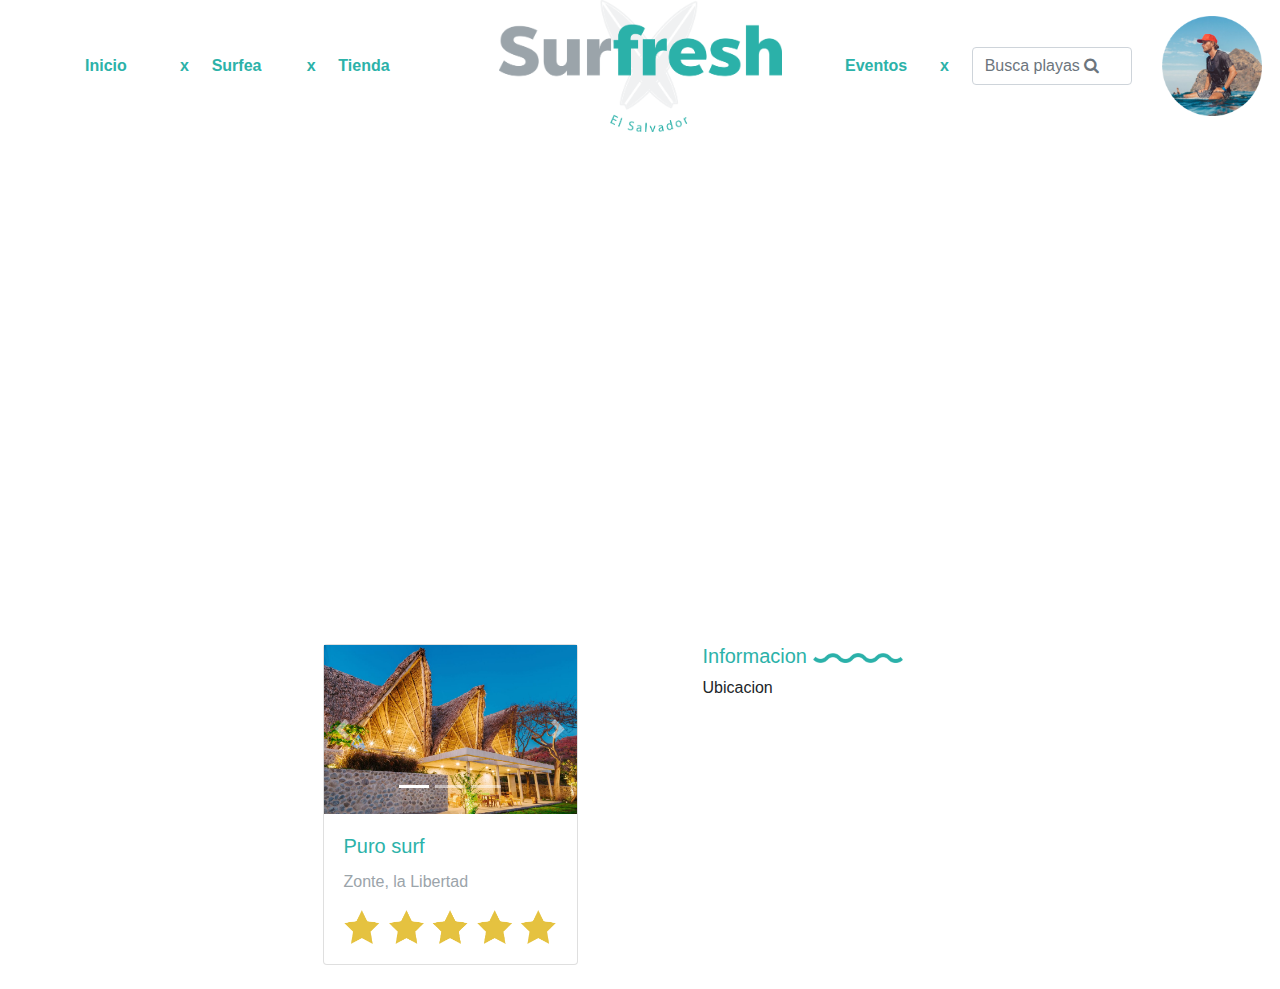
==== detalle.html @ 81c8ded9 "Inicial" ====
<!doctype html>
<html class="no-js" lang="">

<head>
  <meta charset="utf-8">
  <title>Surfear SV</title>
  <meta name="description" content="">
  <meta name="viewport" content="width=device-width, initial-scale=1">

  <link rel="manifest" href="site.webmanifest">
  <link rel="apple-touch-icon" href="icon.png">
  <!-- Place favicon.ico in the root directory -->

  <link rel="stylesheet" href="css/normalize.css">
  <link rel="stylesheet" href="css/main.css">
  <link rel="stylesheet" href="css/bootstrap.min.css">
  <link rel="stylesheet" href="fonts/fuentes.css">
  <link href="https://stackpath.bootstrapcdn.com/font-awesome/4.7.0/css/font-awesome.min.css" rel="stylesheet" integrity="sha384-wvfXpqpZZVQGK6TAh5PVlGOfQNHSoD2xbE+QkPxCAFlNEevoEH3Sl0sibVcOQVnN" crossorigin="anonymous">

  <meta name="theme-color" content="#fafafa">
</head>

<body>
  <!--[if IE]>
    <p class="browserupgrade">You are using an <strong>outdated</strong> browser. Please <a href="https://browsehappy.com/">upgrade your browser</a> to improve your experience and security.</p>
  <![endif]-->
  <div id="fondo2">
    <div class="container">
      <div class="row font-weight-bold">
        <div class="col-4">
          <div class="row" style="height: 132px; align-items: center;">
            <div class="col-3"><a href="index.html" style="color:#2CB2A9;">Inicio</a></div>
            <div class="col-1">x</div>

            <div class="col-3">Surfea</div>
            <div class="col-1">x</div>

            <div class="col-3">Tienda</div>
            <div class="col-1">&nbsp;</div>
          </div>
        </div>
        <div class="col-4" style="text-align: center;">
          <img id="logo" src="img/Imagenes-02.png" width="283px" height="132px" />
        </div>
        <div class="col-4">
          <div class="row" style="height: 132px; align-items: center;">
            <div class="col-3">Eventos</div>
            <div class="col-1">x</div>

            <div class="col">
              <input type="text" class="form-control" width="10px" placeholder="Busca playas &#xF002;" style="font-family:Arial, FontAwesome" />
            </div>

            <div class="col-2">
              <img src="img/Imagenes-03.png" width="100px">
            </div>
          </div>
        </div>
      </div>
    </div>
  </div>
  <br />
  <div class="container">
    <div class="row justify-content-md-center">
      <div class="col-3">
        <div class="card">
          <div id="carouselExampleIndicators" class="carousel slide" data-ride="carousel">
            <ol class="carousel-indicators">
              <li data-target="#carouselExampleIndicators" data-slide-to="0" class="active"></li>
              <li data-target="#carouselExampleIndicators" data-slide-to="1"></li>
              <li data-target="#carouselExampleIndicators" data-slide-to="2"></li>
            </ol>
            <div class="carousel-inner">
              <div class="carousel-item active">
                <img class="d-block w-100" src="img/Imagenes-08.jpg" alt="First slide">
              </div>
              <div class="carousel-item">
                <img class="d-block w-100" src="img/Imagenes-09.jpg" alt="Second slide">
              </div>
              <div class="carousel-item">
                <img class="d-block w-100" src="img/Imagenes-07.jpg" alt="Third slide">
              </div>
            </div>
            <a class="carousel-control-prev" href="#carouselExampleIndicators" role="button" data-slide="prev">
              <span class="carousel-control-prev-icon" aria-hidden="true"></span>
              <span class="sr-only">Previous</span>
            </a>
            <a class="carousel-control-next" href="#carouselExampleIndicators" role="button" data-slide="next">
              <span class="carousel-control-next-icon" aria-hidden="true"></span>
              <span class="sr-only">Next</span>
            </a>
          </div>
          <div class="card-body">
            <h5 class="card-title"><a href="detalle.html" style="color:#2CB2A9;">Puro surf</a></h5>
            <p class="card-text" style="color:#9BA4AA;">Zonte, la Libertad</p>
            <img class="img-fluid" src="img/Imagenes-06.png">
          </div>
        </div>
      </div>
      <div class="col-1">
      </div>
      <div class="col-3">
        <h5>Informacion <img src="img/Imagenes-04.png" width="90px"></h5>
        <p>Ubicacion </p>
        <p></p>
      </div>
    </div>
  </div>
  <br />

  <script src="js/vendor/modernizr-3.7.1.min.js"></script>
  <script src="https://code.jquery.com/jquery-3.4.1.min.js" integrity="sha256-CSXorXvZcTkaix6Yvo6HppcZGetbYMGWSFlBw8HfCJo=" crossorigin="anonymous"></script>
  <script>window.jQuery || document.write('<script src="js/vendor/jquery-3.4.1.min.js"><\/script>')</script>
  <script src="js/plugins.js"></script>
  <script src="js/main.js"></script>
  <script src="js/bootstrap.bundle.min.js"></script>
</body>

</html>
---- css/main.css ----
/*! HTML5 Boilerplate v7.2.0 | MIT License | https://html5boilerplate.com/ */

/* main.css 2.0.0 | MIT License | https://github.com/h5bp/main.css#readme */
/*
 * What follows is the result of much research on cross-browser styling.
 * Credit left inline and big thanks to Nicolas Gallagher, Jonathan Neal,
 * Kroc Camen, and the H5BP dev community and team.
 */

/* ==========================================================================
   Base styles: opinionated defaults
   ========================================================================== */

html {
  color: #222;
  font-size: 1em;
  line-height: 1.4;
}

/*
 * Remove text-shadow in selection highlight:
 * https://twitter.com/miketaylr/status/12228805301
 *
 * Vendor-prefixed and regular ::selection selectors cannot be combined:
 * https://stackoverflow.com/a/16982510/7133471
 *
 * Customize the background color to match your design.
 */

::-moz-selection {
  background: #b3d4fc;
  text-shadow: none;
}

::selection {
  background: #b3d4fc;
  text-shadow: none;
}

/*
 * A better looking default horizontal rule
 */

hr {
  display: block;
  height: 1px;
  border: 0;
  border-top: 1px solid #ccc;
  margin: 1em 0;
  padding: 0;
}

/*
 * Remove the gap between audio, canvas, iframes,
 * images, videos and the bottom of their containers:
 * https://github.com/h5bp/html5-boilerplate/issues/440
 */

audio,
canvas,
iframe,
img,
svg,
video {
  vertical-align: middle;
}

/*
 * Remove default fieldset styles.
 */

fieldset {
  border: 0;
  margin: 0;
  padding: 0;
}

/*
 * Allow only vertical resizing of textareas.
 */

textarea {
  resize: vertical;
}

/* ==========================================================================
   Browser Upgrade Prompt
   ========================================================================== */

.browserupgrade {
  margin: 0.2em 0;
  background: #ccc;
  color: #000;
  padding: 0.2em 0;
}

/* ==========================================================================
   Author's custom styles
   ========================================================================== */

 html, body {
  height: 100%;
  margin: 0;
  font-family: 'chronicapro', Arial, sans-serif;
}
#fondo1 {
  background-image: url("../img/Imagenes-10.jpg");
  background-size: contain;
  background-repeat: no-repeat;
  color: #2CB2A9;
  padding-bottom: 56.25%;
  height: 0;
}
#fondo2 {
  background-image: url("../img/Imagenes-11.png");
  background-size: contain;
  background-repeat: no-repeat;
  color: #2CB2A9;
  padding-bottom: 48.46%;
  height: 0;
}
/*This is modifying the btn-primary colors but you could create your own .btn-something class as well*/
.btn-playas {
    color: #9BA4AA;
    background-color: #fff;
    border-color: #9BA4AA; /*set the color you want here*/
}
.btn-playas:hover, .btn-playas:focus, .btn-playas:active, .btn-playas.active, .open>.dropdown-toggle.btn-playas {
    color: #9BA4AA;
    background-color: #2CB2A9;
    border-color: #285e8e; /*set the color you want here*/
}

h5 {
  color: #2CB2A9;
}

/* ==========================================================================
   Helper classes
   ========================================================================== */

/*
 * Hide visually and from screen readers
 */

.hidden {
  display: none !important;
}

/*
* Hide only visually, but have it available for screen readers:
* https://snook.ca/archives/html_and_css/hiding-content-for-accessibility
*
* 1. For long content, line feeds are not interpreted as spaces and small width
*    causes content to wrap 1 word per line:
*    https://medium.com/@jessebeach/beware-smushed-off-screen-accessible-text-5952a4c2cbfe
*/

.sr-only {
  border: 0;
  clip: rect(0, 0, 0, 0);
  height: 1px;
  margin: -1px;
  overflow: hidden;
  padding: 0;
  position: absolute;
  white-space: nowrap;
  width: 1px;
  /* 1 */
}

/*
* Extends the .sr-only class to allow the element
* to be focusable when navigated to via the keyboard:
* https://www.drupal.org/node/897638
*/

.sr-only.focusable:active,
.sr-only.focusable:focus {
  clip: auto;
  height: auto;
  margin: 0;
  overflow: visible;
  position: static;
  white-space: inherit;
  width: auto;
}

/*
* Hide visually and from screen readers, but maintain layout
*/

.invisible {
  visibility: hidden;
}

/*
* Clearfix: contain floats
*
* For modern browsers
* 1. The space content is one way to avoid an Opera bug when the
*    `contenteditable` attribute is included anywhere else in the document.
*    Otherwise it causes space to appear at the top and bottom of elements
*    that receive the `clearfix` class.
* 2. The use of `table` rather than `block` is only necessary if using
*    `:before` to contain the top-margins of child elements.
*/

.clearfix:before,
.clearfix:after {
  content: " ";
  /* 1 */
  display: table;
  /* 2 */
}

.clearfix:after {
  clear: both;
}

/* ==========================================================================
   EXAMPLE Media Queries for Responsive Design.
   These examples override the primary ('mobile first') styles.
   Modify as content requires.
   ========================================================================== */

@media only screen and (min-width: 35em) {
  /* Style adjustments for viewports that meet the condition */
}

@media print,
  (-webkit-min-device-pixel-ratio: 1.25),
  (min-resolution: 1.25dppx),
  (min-resolution: 120dpi) {
  /* Style adjustments for high resolution devices */
}

/* ==========================================================================
   Print styles.
   Inlined to avoid the additional HTTP request:
   https://www.phpied.com/delay-loading-your-print-css/
   ========================================================================== */

@media print {
  *,
  *:before,
  *:after {
    background: transparent !important;
    color: #000 !important;
    /* Black prints faster */
    -webkit-box-shadow: none !important;
    box-shadow: none !important;
    text-shadow: none !important;
  }
  a,
  a:visited {
    text-decoration: underline;
  }
  a[href]:after {
    content: " (" attr(href) ")";
  }
  abbr[title]:after {
    content: " (" attr(title) ")";
  }
  /*
     * Don't show links that are fragment identifiers,
     * or use the `javascript:` pseudo protocol
     */
  a[href^="#"]:after,
  a[href^="javascript:"]:after {
    content: "";
  }
  pre {
    white-space: pre-wrap !important;
  }
  pre,
  blockquote {
    border: 1px solid #999;
    page-break-inside: avoid;
  }
  /*
     * Printing Tables:
     * https://web.archive.org/web/20180815150934/http://css-discuss.incutio.com/wiki/Printing_Tables
     */
  thead {
    display: table-header-group;
  }
  tr,
  img {
    page-break-inside: avoid;
  }
  p,
  h2,
  h3 {
    orphans: 3;
    widows: 3;
  }
  h2,
  h3 {
    page-break-after: avoid;
  }
}
---- fonts/fuentes.css ----
@font-face {
    font-family: 'robotoblack';
    src: url('roboto-black-webfont.woff2') format('woff2'),
         url('roboto-black-webfont.woff') format('woff');
    font-weight: normal;
    font-style: normal;

}
@font-face {
    font-family: 'robotomedium';
    src: url('roboto-medium-webfont.woff2') format('woff2'),
         url('roboto-medium-webfont.woff') format('woff');
    font-weight: normal;
    font-style: normal;

}
@font-face {
    font-family: 'robotoregular';
    src: url('roboto-regular-webfont.woff2') format('woff2'),
         url('roboto-regular-webfont.woff') format('woff');
    font-weight: normal;
    font-style: normal;

}
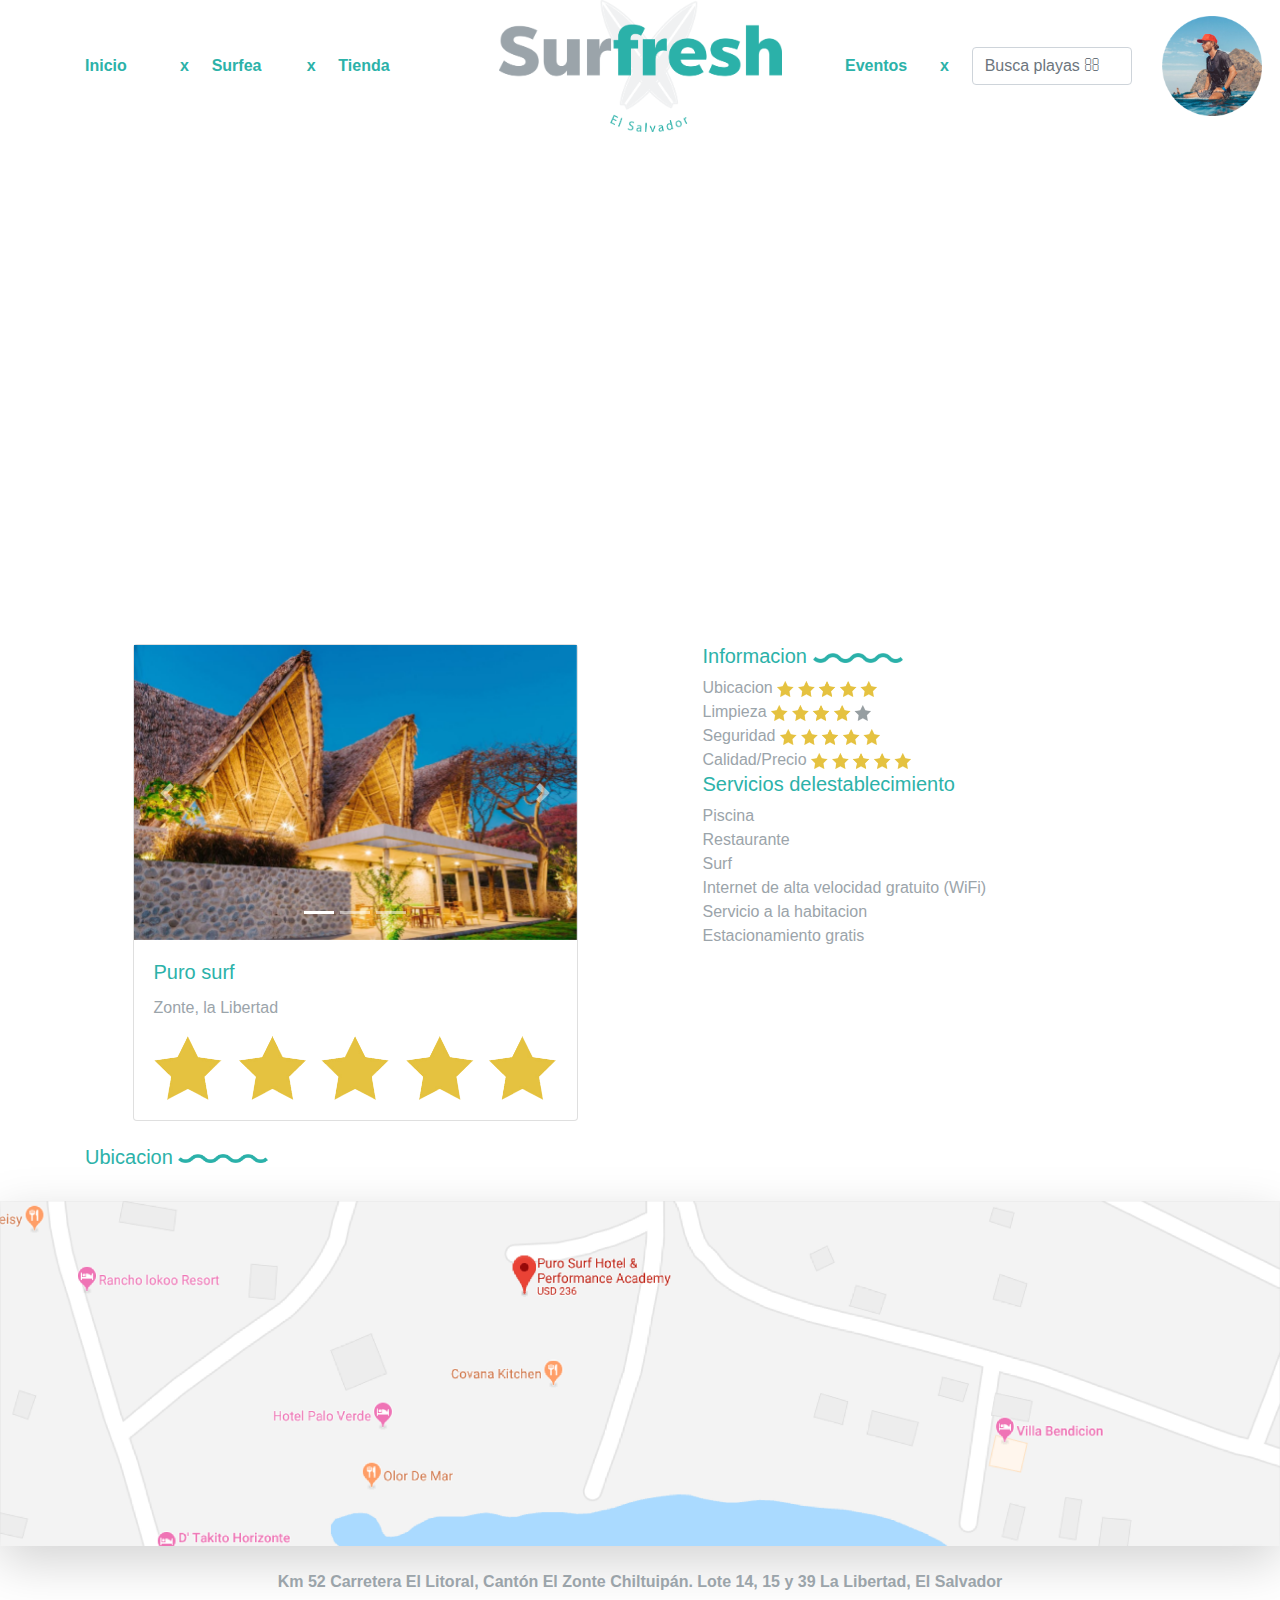
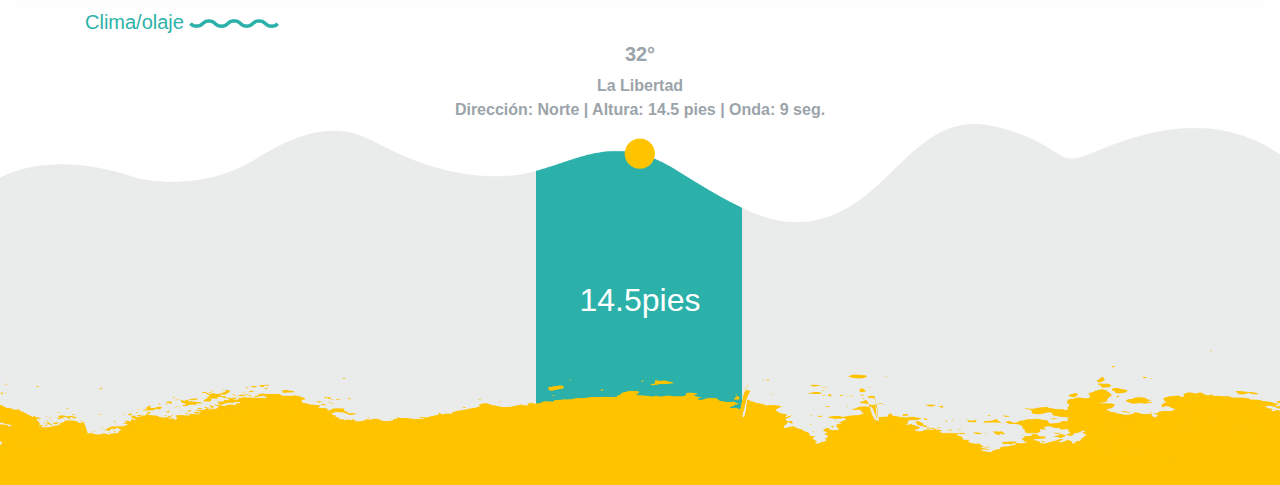
==== commit e47f35b7: "Se termina la primera entrega del sitio" ====
--- a/detalle.html
+++ b/detalle.html
@@ -15,7 +15,7 @@
   <link rel="stylesheet" href="css/main.css">
   <link rel="stylesheet" href="css/bootstrap.min.css">
   <link rel="stylesheet" href="fonts/fuentes.css">
-  <link href="https://stackpath.bootstrapcdn.com/font-awesome/4.7.0/css/font-awesome.min.css" rel="stylesheet" integrity="sha384-wvfXpqpZZVQGK6TAh5PVlGOfQNHSoD2xbE+QkPxCAFlNEevoEH3Sl0sibVcOQVnN" crossorigin="anonymous">
+  <link rel="stylesheet" href="https://use.fontawesome.com/releases/v5.6.3/css/all.css" integrity="sha384-UHRtZLI+pbxtHCWp1t77Bi1L4ZtiqrqD80Kn4Z8NTSRyMA2Fd33n5dQ8lWUE00s/" crossorigin="anonymous">
 
   <meta name="theme-color" content="#fafafa">
 </head>
@@ -62,7 +62,7 @@
   <br />
   <div class="container">
     <div class="row justify-content-md-center">
-      <div class="col-3">
+      <div class="col-5">
         <div class="card">
           <div id="carouselExampleIndicators" class="carousel slide" data-ride="carousel">
             <ol class="carousel-indicators">
@@ -99,14 +99,49 @@
       </div>
       <div class="col-1">
       </div>
-      <div class="col-3">
+      <div class="col-5">
         <h5>Informacion <img src="img/Imagenes-04.png" width="90px"></h5>
-        <p>Ubicacion </p>
-        <p></p>
+        <div style="color: #9BA4AA;">
+          <p class="my-0">Ubicacion <img class="img-fluid" style="max-width: 100px;" src="img/Imagenes-06.png"></p>
+          <p class="my-0">Limpieza <img class="img-fluid" style="max-width: 100px;" src="img/Imagenes-05.png"></p>
+          <p class="my-0">Seguridad <img class="img-fluid" style="max-width: 100px;" src="img/Imagenes-06.png"></p>
+          <p class="my-0">Calidad/Precio <img class="img-fluid" style="max-width: 100px;" src="img/Imagenes-06.png"></p>
+        </div>
+        <h5>Servicios delestablecimiento</h5>
+        <div style="color: #9BA4AA;">
+          <p>Piscina<br>Restaurante<br>Surf<br>Internet de alta velocidad gratuito (WiFi)<br>Servicio a la habitacion<br>Estacionamiento gratis</p>
+        </div>
       </div>
     </div>
   </div>
   <br />
+
+  <div class="container">
+    <h5>Ubicacion  <img src="img/Imagenes-04.png" width="90px"></h5>
+  </div>
+  <br>
+  <img class="shadow-lg img-fluid" src="img/Imagenes-16.jpg">
+  <br>
+  <br>
+  <div class="container text-center">
+    <p class="font-weight-bold" style="color: #9BA4AA;">Km 52 Carretera El Litoral, Cantón El Zonte Chiltuipán. Lote 14, 15 y 39 La Libertad, El Salvador
+  </div>
+
+  <div class="container">
+    <h5>Clima/olaje  <img src="img/Imagenes-04.png" width="90px"></h5>
+    <div class="text-center" style="color: #9BA4AA;">
+      <h5 class="font-weight-bold" style="color: #9BA4AA;"><i class="far fa-sun"></i> 32°</h5>
+      <p class="my-0 font-weight-bold">
+        La Libertad <i class="fas fa-map-marker-alt"></i> <br>
+        Dirección: Norte  |  Altura: 14.5 pies  |  Onda: 9 seg. 
+      </p>
+    </div>
+  </div>
+
+  <div class="overlay-image">
+    <img class="image img-fluid" src="img/Imagenes-17.png">
+    <div class="text text-center"><h2 style="color: #fff;">14.5pies</h2></div>
+  </div>
 
   <script src="js/vendor/modernizr-3.7.1.min.js"></script>
   <script src="https://code.jquery.com/jquery-3.4.1.min.js" integrity="sha256-CSXorXvZcTkaix6Yvo6HppcZGetbYMGWSFlBw8HfCJo=" crossorigin="anonymous"></script>
--- a/css/main.css
+++ b/css/main.css
@@ -133,6 +133,26 @@
 
 h5 {
   color: #2CB2A9;
+}
+
+/* Main container */
+.overlay-image {
+ position: relative;
+ width: 100%;
+}
+/* Original image */
+.overlay-image .image {
+ display: block;
+ width: 100%;
+ height: auto;
+}
+/* Original text overlay */
+.overlay-image .text {
+ position: absolute;
+ top: 50%;
+ left: 50%;
+ transform: translate(-50%, -50%);
+ width: 100%;
 }
 
 /* ==========================================================================
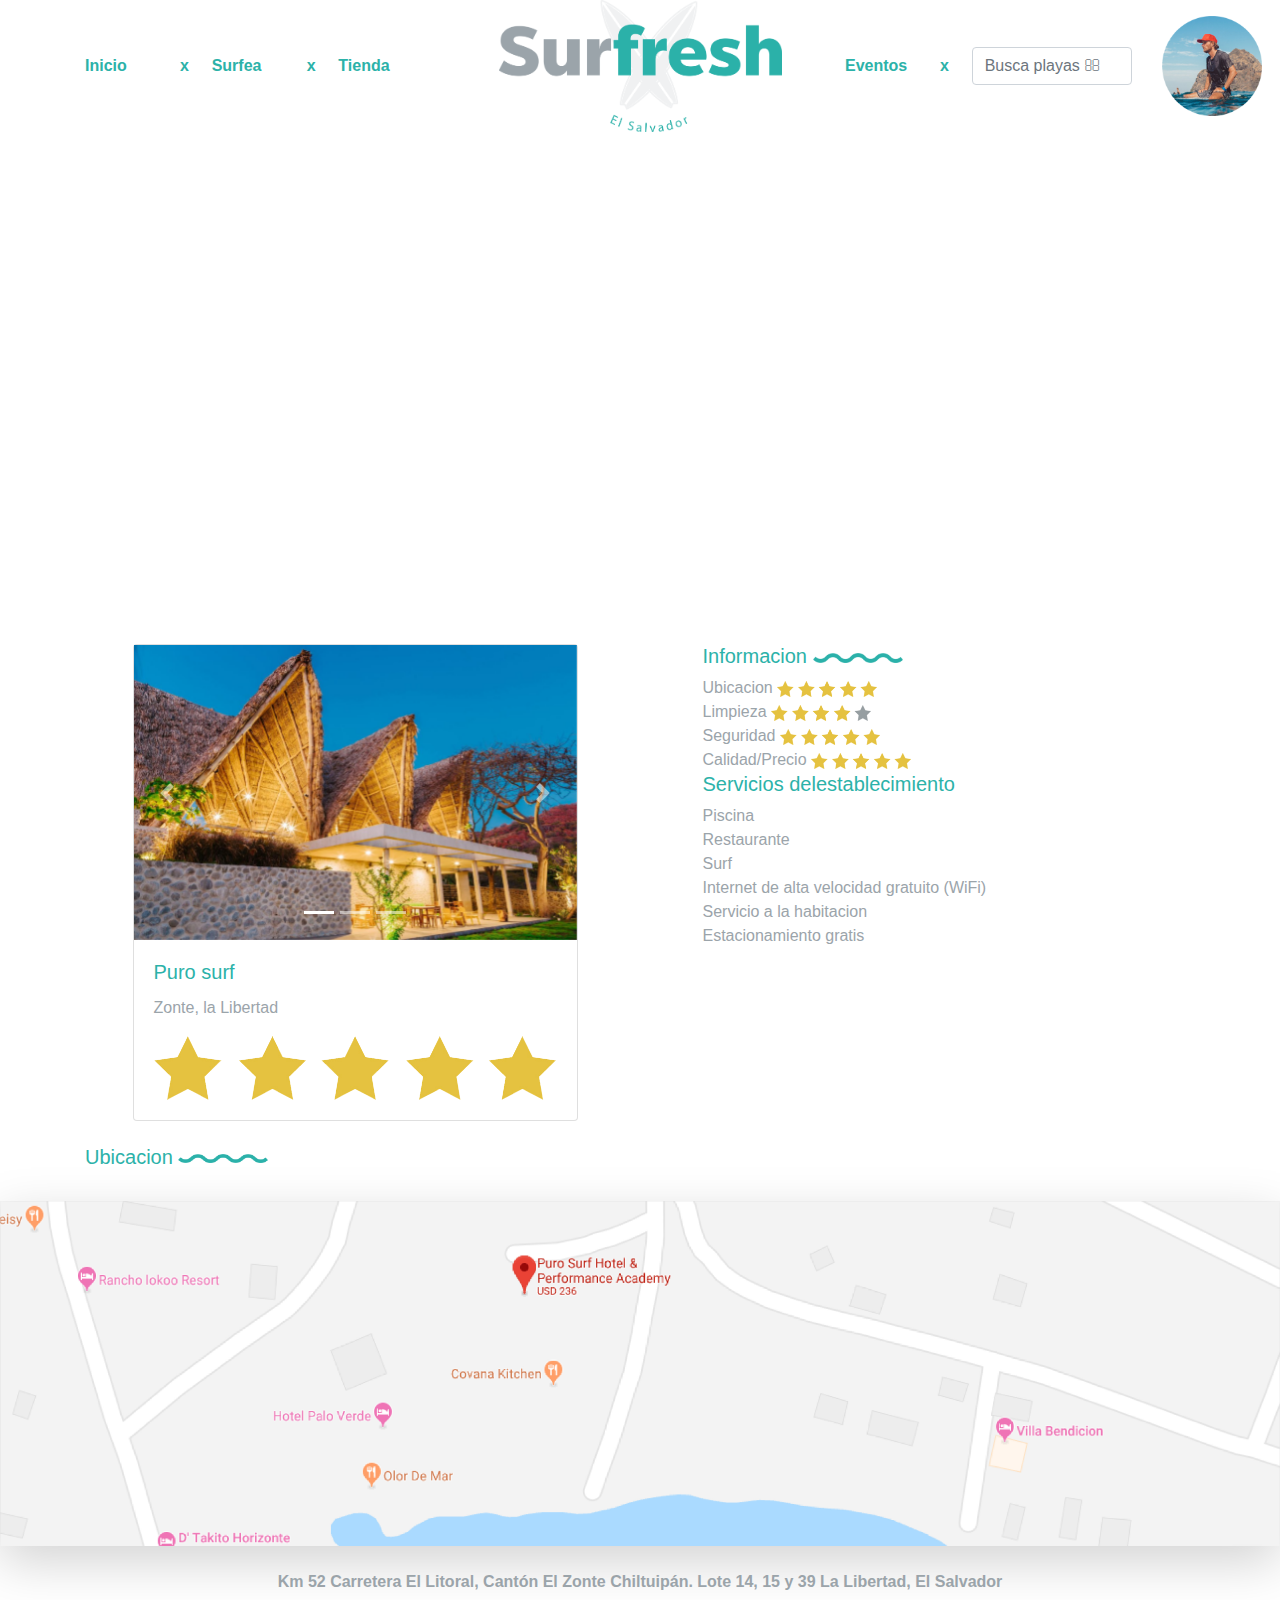
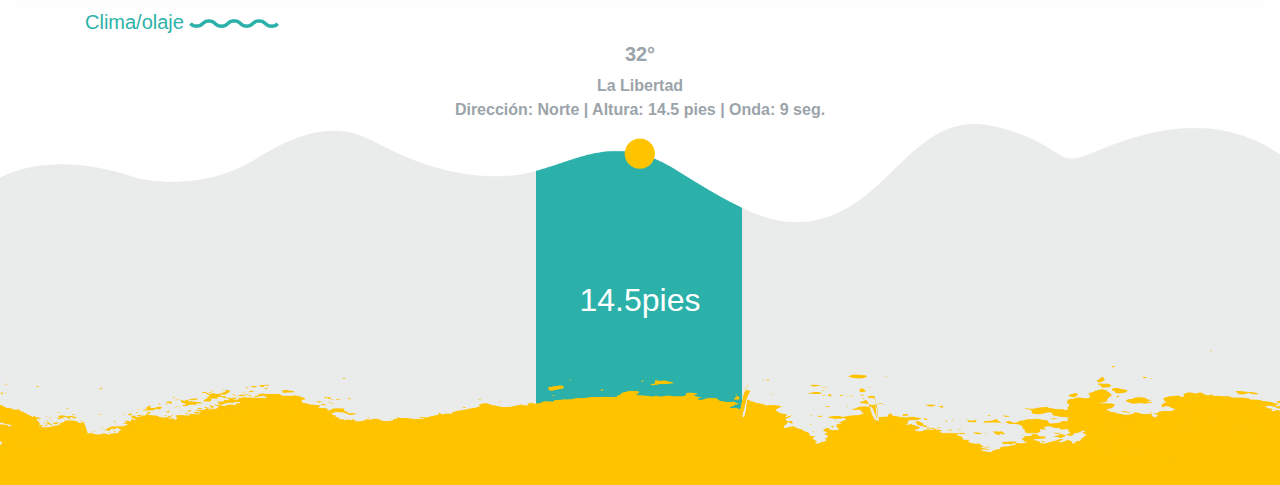
==== commit a3a7d8d7: "Se arregla problemas con font awesome" ====
--- a/detalle.html
+++ b/detalle.html
@@ -48,7 +48,7 @@
             <div class="col-1">x</div>
 
             <div class="col">
-              <input type="text" class="form-control" width="10px" placeholder="Busca playas &#xF002;" style="font-family:Arial, FontAwesome" />
+              <input type="text" class="form-control fas fa-search" width="10px" placeholder="Busca playas &#xf002;" />
             </div>
 
             <div class="col-2">
--- a/css/main.css
+++ b/css/main.css
@@ -119,22 +119,9 @@
   padding-bottom: 48.46%;
   height: 0;
 }
-/*This is modifying the btn-primary colors but you could create your own .btn-something class as well*/
-.btn-playas {
-    color: #9BA4AA;
-    background-color: #fff;
-    border-color: #9BA4AA; /*set the color you want here*/
-}
-.btn-playas:hover, .btn-playas:focus, .btn-playas:active, .btn-playas.active, .open>.dropdown-toggle.btn-playas {
-    color: #9BA4AA;
-    background-color: #2CB2A9;
-    border-color: #285e8e; /*set the color you want here*/
-}
-
 h5 {
   color: #2CB2A9;
 }
-
 /* Main container */
 .overlay-image {
  position: relative;
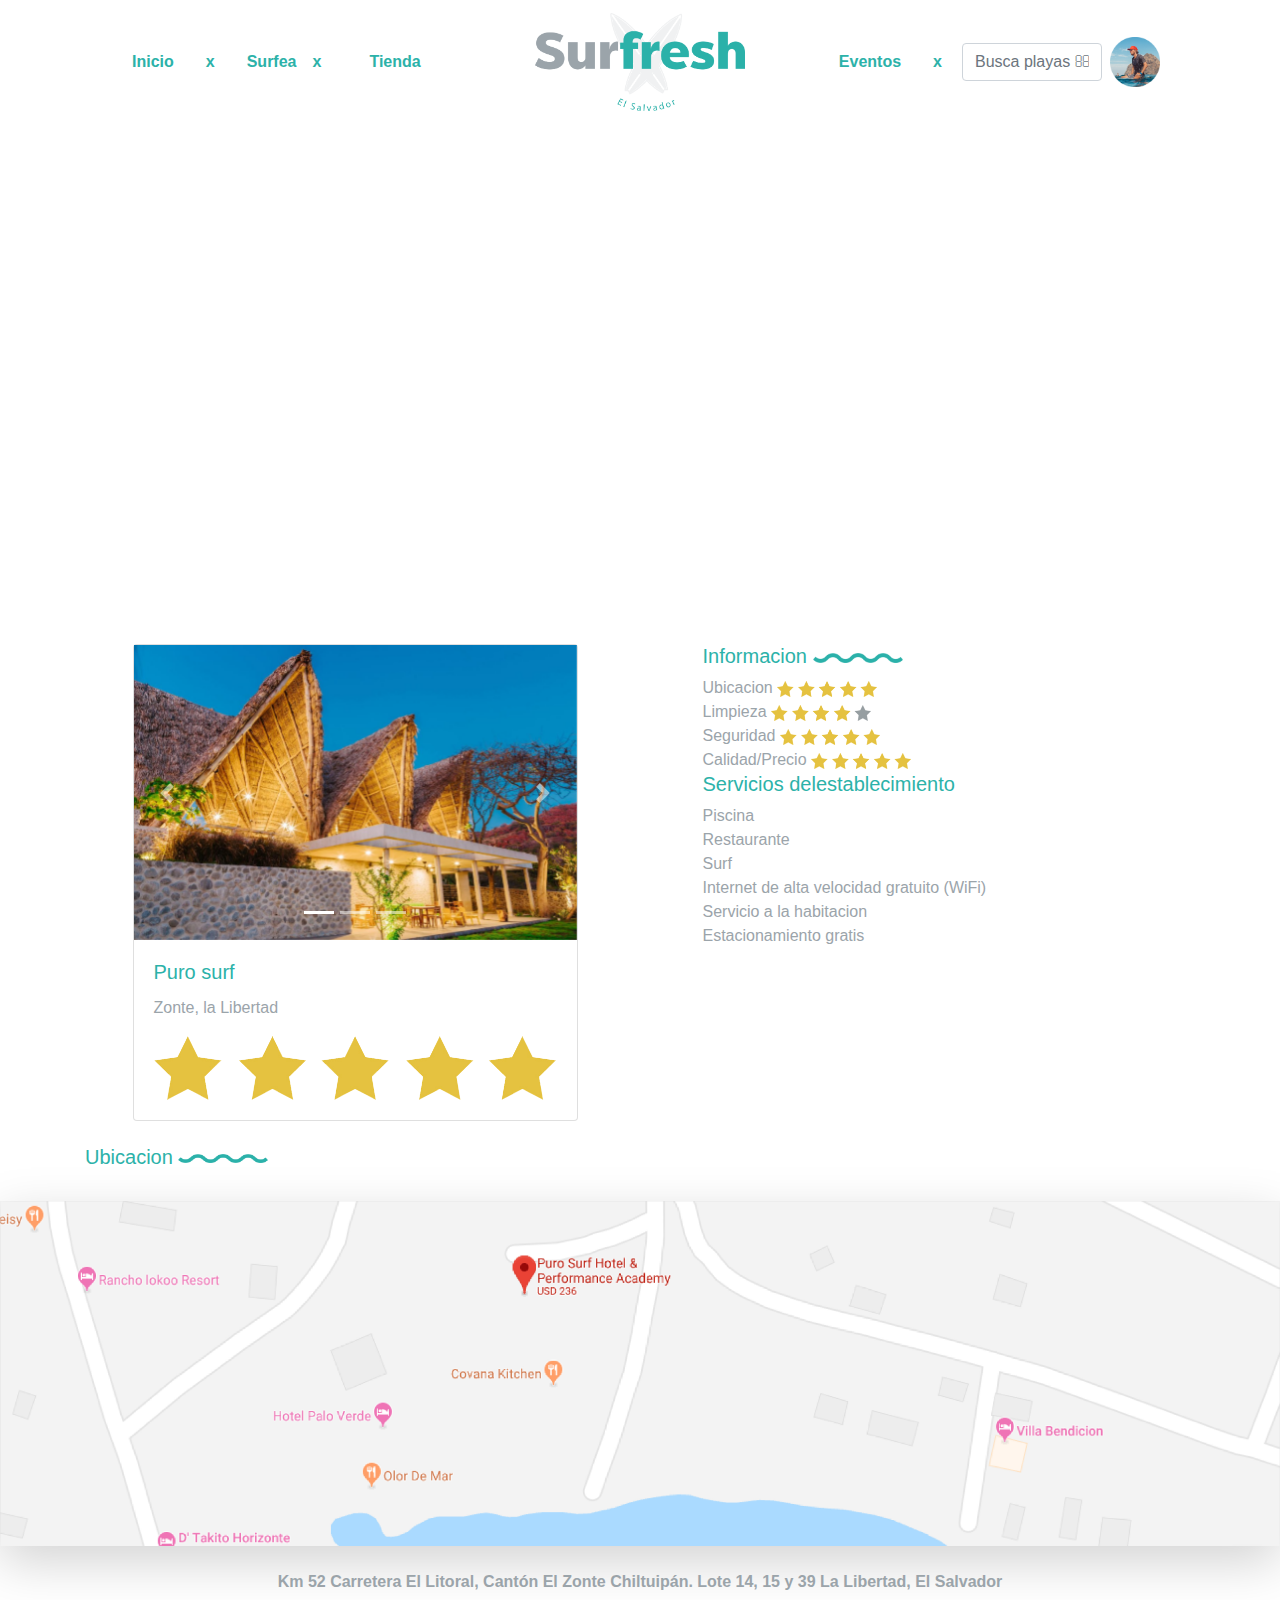
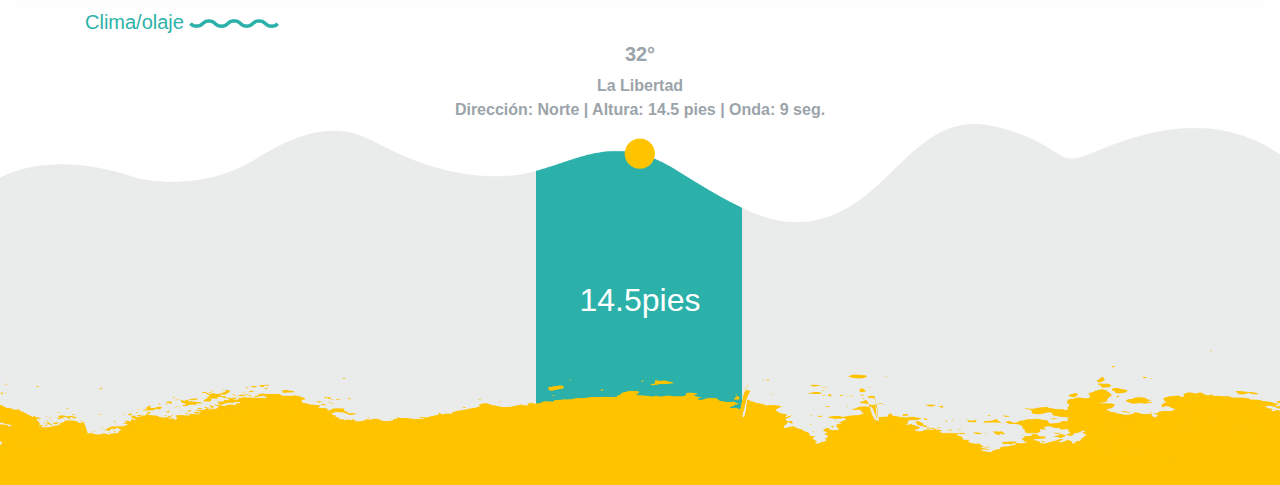
==== commit cc30415b: "Cambios al diseño para que sea responsivo" ====
--- a/detalle.html
+++ b/detalle.html
@@ -26,43 +26,34 @@
   <![endif]-->
   <div id="fondo2">
     <div class="container">
-      <div class="row font-weight-bold">
-        <div class="col-4">
-          <div class="row" style="height: 132px; align-items: center;">
-            <div class="col-3"><a href="index.html" style="color:#2CB2A9;">Inicio</a></div>
-            <div class="col-1">x</div>
-
-            <div class="col-3">Surfea</div>
-            <div class="col-1">x</div>
-
-            <div class="col-3">Tienda</div>
-            <div class="col-1">&nbsp;</div>
+      <nav class="navbar navbar-light navbar-expand-lg justify-content-between font-weight-bold">
+        <div class="container-fluid">
+          <button class="navbar-toggler" type="button" data-toggle="collapse" data-target=".dual-nav" aria-controls="dual-nav" aria-expanded="false" aria-label="Toggle navigation">
+            <span class="navbar-toggler-icon"></span>
+          </button>
+          <div class="navbar-collapse collapse dual-nav w-50 order-1 order-md-0">
+            <ul class="navbar-nav">
+              <li class="nav-item"><span class="mx-3">Inicio</span><span class="mx-3">x</span></li>
+              <li class="nav-item"><span class="mx-3">Surfea<span class="mx-3">x</span></li>
+              <li class="nav-item"><span class="mx-3">Tienda</span></li>
+            </ul>
+          </div>
+          <a href="#" class="navbar-brand mx-auto d-block text-center order-0 order-md-1 w-25"><img src="img/Imagenes-02.png" class="img-fluid"></a>
+          <div class="navbar-collapse collapse dual-nav w-50 order-2">
+            <ul style="align-items: center;" class="nav navbar-nav ml-auto">
+              <li class="nav-item"><span class="mx-3">Eventos</span><span class="mx-3">x</span></li>
+              <li class="nav-item"><input style="max-width: 140px;" type="text" class="mx-1 form-control fas" placeholder="Busca playas &#xF002;"></li>
+              <li class="nav-item"><img class="mx-1" style="max-height: 50px;" src="img/Imagenes-03.png"></li>
+            </ul>
           </div>
         </div>
-        <div class="col-4" style="text-align: center;">
-          <img id="logo" src="img/Imagenes-02.png" width="283px" height="132px" />
-        </div>
-        <div class="col-4">
-          <div class="row" style="height: 132px; align-items: center;">
-            <div class="col-3">Eventos</div>
-            <div class="col-1">x</div>
-
-            <div class="col">
-              <input type="text" class="form-control fas fa-search" width="10px" placeholder="Busca playas &#xf002;" />
-            </div>
-
-            <div class="col-2">
-              <img src="img/Imagenes-03.png" width="100px">
-            </div>
-          </div>
-        </div>
-      </div>
+      </nav>
     </div>
   </div>
   <br />
   <div class="container">
     <div class="row justify-content-md-center">
-      <div class="col-5">
+      <div class="col-md-5">
         <div class="card">
           <div id="carouselExampleIndicators" class="carousel slide" data-ride="carousel">
             <ol class="carousel-indicators">
@@ -97,9 +88,9 @@
           </div>
         </div>
       </div>
-      <div class="col-1">
+      <div class="col-md-1">
       </div>
-      <div class="col-5">
+      <div class="col-md-5">
         <h5>Informacion <img src="img/Imagenes-04.png" width="90px"></h5>
         <div style="color: #9BA4AA;">
           <p class="my-0">Ubicacion <img class="img-fluid" style="max-width: 100px;" src="img/Imagenes-06.png"></p>
--- a/css/main.css
+++ b/css/main.css
@@ -141,7 +141,13 @@
  transform: translate(-50%, -50%);
  width: 100%;
 }
-
+/* Portrait phones and smaller */
+@media (max-width: 989px) {
+  #fondo1 {
+    background-image: none;
+  }
+
+}
 /* ==========================================================================
    Helper classes
    ========================================================================== */
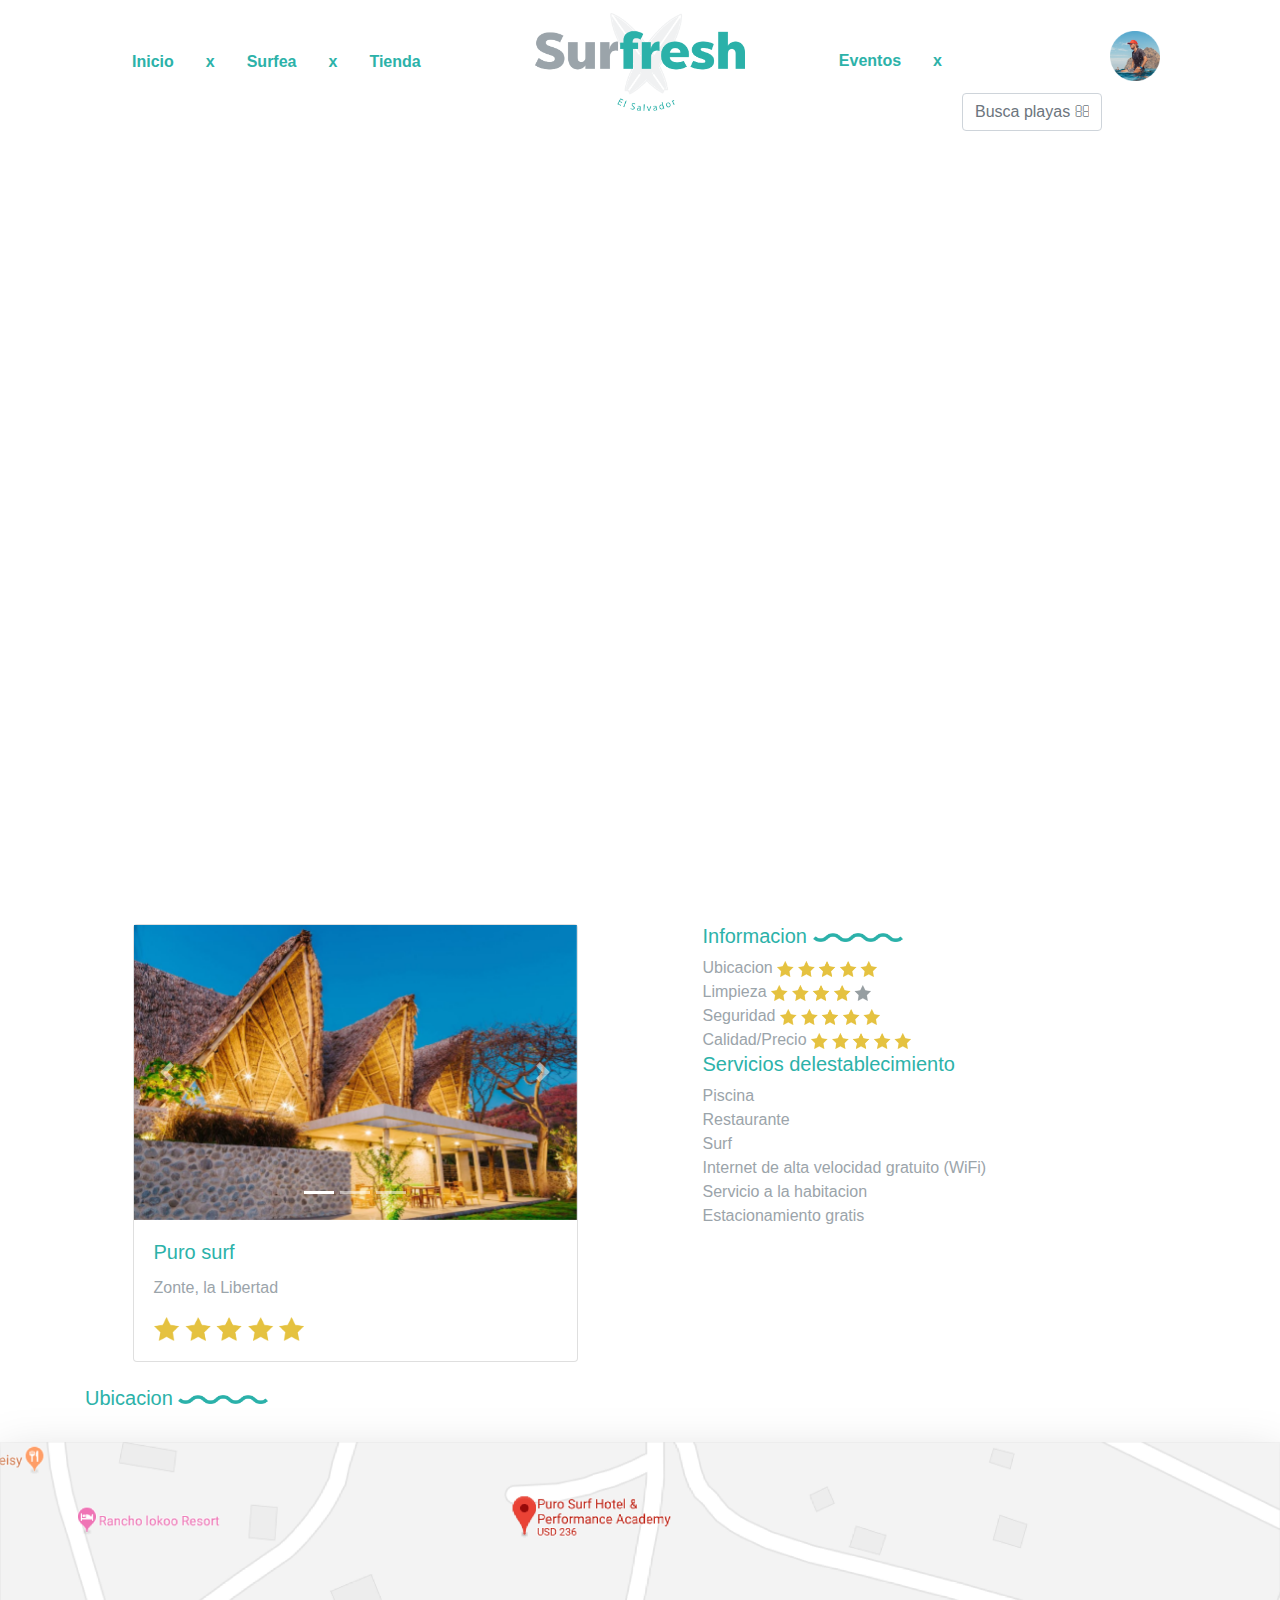
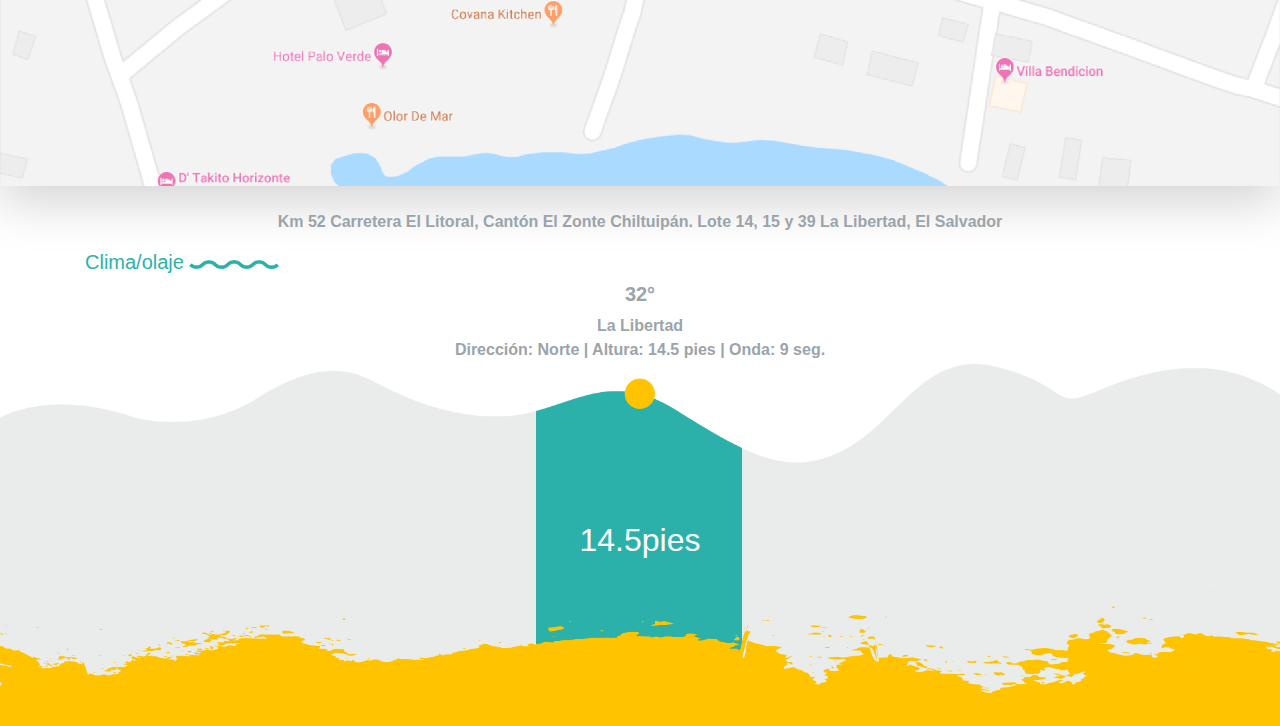
==== commit 0b4e07b0: "Cambios finales" ====
--- a/detalle.html
+++ b/detalle.html
@@ -33,16 +33,16 @@
           </button>
           <div class="navbar-collapse collapse dual-nav w-50 order-1 order-md-0">
             <ul class="navbar-nav">
-              <li class="nav-item"><span class="mx-3">Inicio</span><span class="mx-3">x</span></li>
-              <li class="nav-item"><span class="mx-3">Surfea<span class="mx-3">x</span></li>
-              <li class="nav-item"><span class="mx-3">Tienda</span></li>
+              <li class="nav-item"><a href="index.html"><span class="mx-3">Inicio</span><span class="mx-3">x</span></a></li>
+              <li class="nav-item"><a href="detalle.html"><span class="mx-3">Surfea</span><span class="mx-3">x</span></a></li>
+              <li class="nav-item"><a href="tienda.html"><span class="mx-3">Tienda</span></a></li>
             </ul>
           </div>
           <a href="#" class="navbar-brand mx-auto d-block text-center order-0 order-md-1 w-25"><img src="img/Imagenes-02.png" class="img-fluid"></a>
           <div class="navbar-collapse collapse dual-nav w-50 order-2">
-            <ul style="align-items: center;" class="nav navbar-nav ml-auto">
-              <li class="nav-item"><span class="mx-3">Eventos</span><span class="mx-3">x</span></li>
-              <li class="nav-item"><input style="max-width: 140px;" type="text" class="mx-1 form-control fas" placeholder="Busca playas &#xF002;"></li>
+            <ul class="nav navbar-nav ml-auto">
+              <li class="nav-item"><span style="min-height: 100%;vertical-align: middle;display: inline-block;"></span><a href="tienda.html"><span class="mx-3">Eventos</span><span class="mx-3">x</span></a></li>
+              <li class="nav-item"><span style="min-height: 100%;vertical-align: middle;display: inline-block;"></span><input style="max-width: 140px;" type="text" class="mx-1 form-control fas" placeholder="Busca playas &#xF002;"></li>
               <li class="nav-item"><img class="mx-1" style="max-height: 50px;" src="img/Imagenes-03.png"></li>
             </ul>
           </div>
@@ -84,7 +84,7 @@
           <div class="card-body">
             <h5 class="card-title"><a href="detalle.html" style="color:#2CB2A9;">Puro surf</a></h5>
             <p class="card-text" style="color:#9BA4AA;">Zonte, la Libertad</p>
-            <img class="img-fluid" src="img/Imagenes-06.png">
+            <img class="img-fluid" width="150px" src="img/Imagenes-06.png">
           </div>
         </div>
       </div>
--- a/css/main.css
+++ b/css/main.css
@@ -103,21 +103,29 @@
   margin: 0;
   font-family: 'chronicapro', Arial, sans-serif;
 }
-#fondo1 {
+#bodyInicio {
+  background-attachment: fixed;
   background-image: url("../img/Imagenes-10.jpg");
-  background-size: contain;
+  background-position: center;
   background-repeat: no-repeat;
+  background-size: cover;
   color: #2CB2A9;
-  padding-bottom: 56.25%;
-  height: 0;
+}
+#bodyTienda {
+  background-attachment: fixed;
+  background-image: url("../img/Imagenes-18.jpg");
+  background-position: center;
+  background-repeat: no-repeat;
+  background-size: cover;
+  color: #2CB2A9;
 }
 #fondo2 {
   background-image: url("../img/Imagenes-11.png");
-  background-size: contain;
+  background-position: bottom;
   background-repeat: no-repeat;
+  background-size: cover;
   color: #2CB2A9;
-  padding-bottom: 48.46%;
-  height: 0;
+  height: 100%;
 }
 h5 {
   color: #2CB2A9;
@@ -141,12 +149,8 @@
  transform: translate(-50%, -50%);
  width: 100%;
 }
-/* Portrait phones and smaller */
-@media (max-width: 989px) {
-  #fondo1 {
-    background-image: none;
-  }
-
+a, a:link, a:visited, a:hover, a:active {
+  color: #2CB2A9; 
 }
 /* ==========================================================================
    Helper classes
